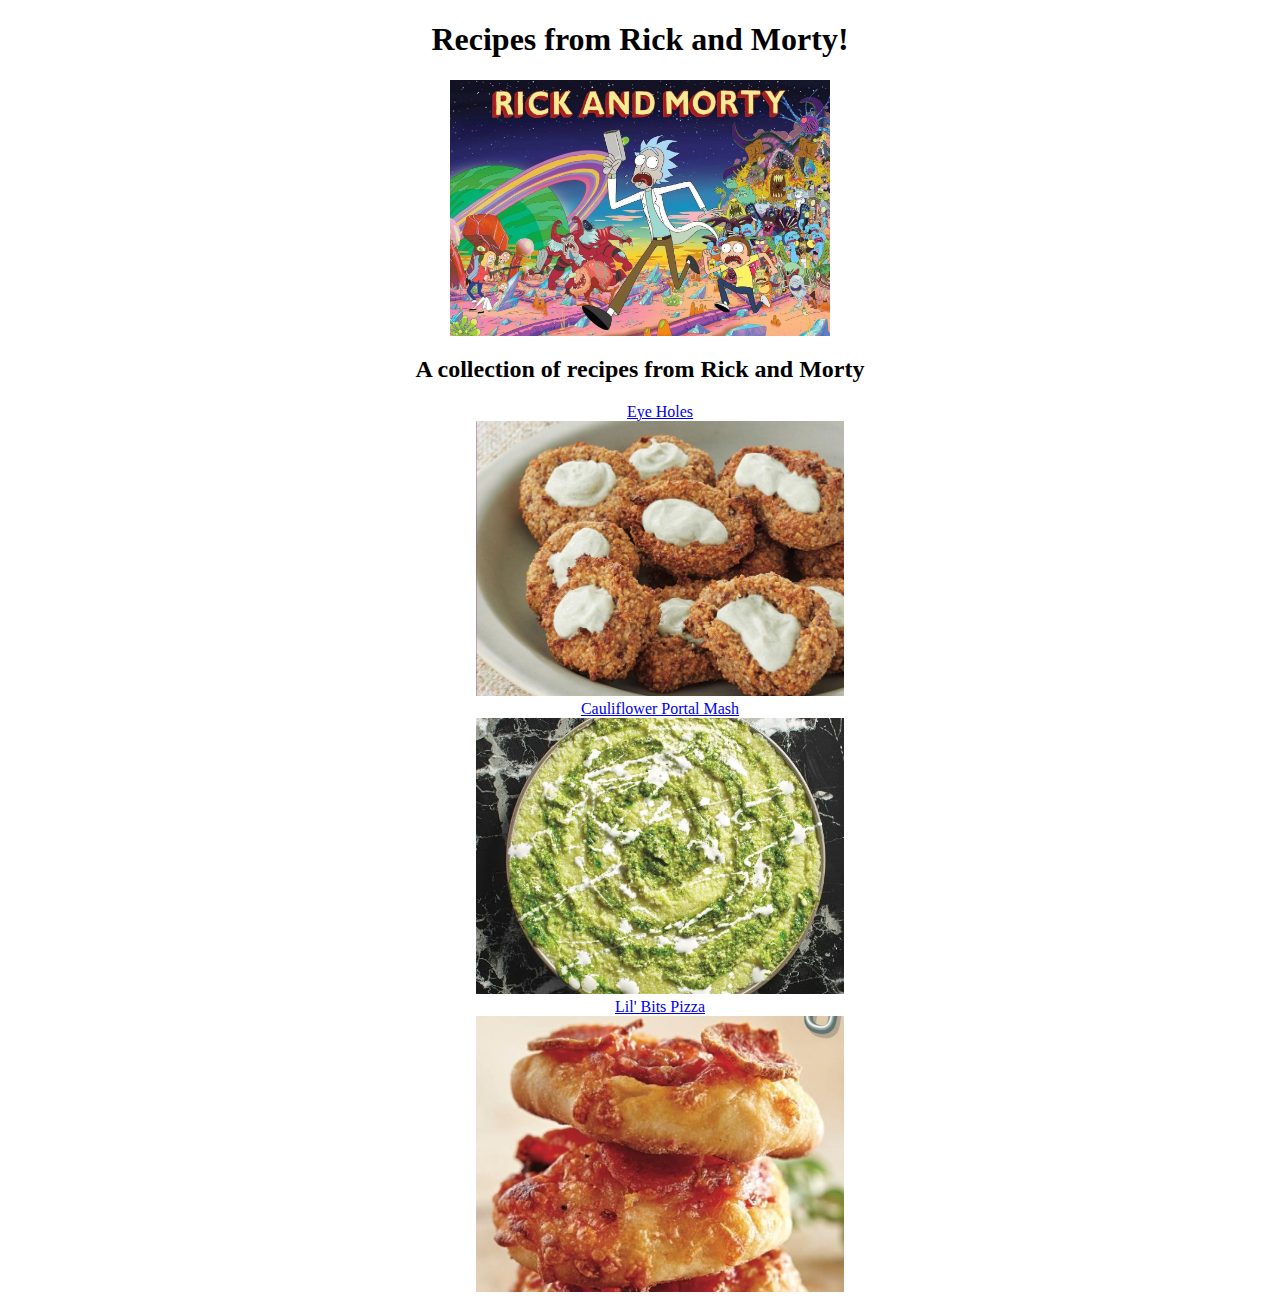
==== index.html @ d2957f33 "Add images. Add home page. Add styles" ====
<!DOCTYPE html>
<html>
  <head>
    <title>ODIN RECIPES</title>
    <link rel="stylesheet" href="styles.css">
  </head>
  <body>
    <header>
      <h1>Recipes from Rick and Morty!</h1>
      <img class="rick-and-morty-image" src="image/RICK&MORTY.jpeg" alt="Rick and Morty">
    </header>
    <article>
      <h2>A collection of recipes from Rick and Morty</h2>
      <ul>
        <a href="lil-bits-pizza.html">
          <li>Eye Holes</li>
          <img class="eye-holes-image" src="image/eye-holes.jpeg" alt="eye-holes-image">
        </a>
        
        <a href="lil-bits-pizza.html">
          <li>Cauliflower Portal Mash</li>
          <img class="cauliflower-portal-mash-image" src="image/cauliflower-portal-mash.jpeg" alt="cauliflower-portal-mash-image">
        </a>
        
        <a href="lil-bits-pizza.html">
          <li>Lil' Bits Pizza</li>
          <img class="lil-bits-pizza-image" src="image/lil-bits-pizza.jpeg" alt="lil-bits-pizza-image">
        </a>

      </ul>
    </article>
  </body>
</html>
---- styles.css ----
.rick-and-morty-image{
  height: 30%;
  width: 30%;
  display: block;
  margin-left: auto;
  margin-right: auto;
}

h1{
  text-align: center;
}

h2{
  text-align: center;
}

img{
  height: 30%;
  width: 30%;
}
ul{
  list-style-type: none;
  text-align: center;
}
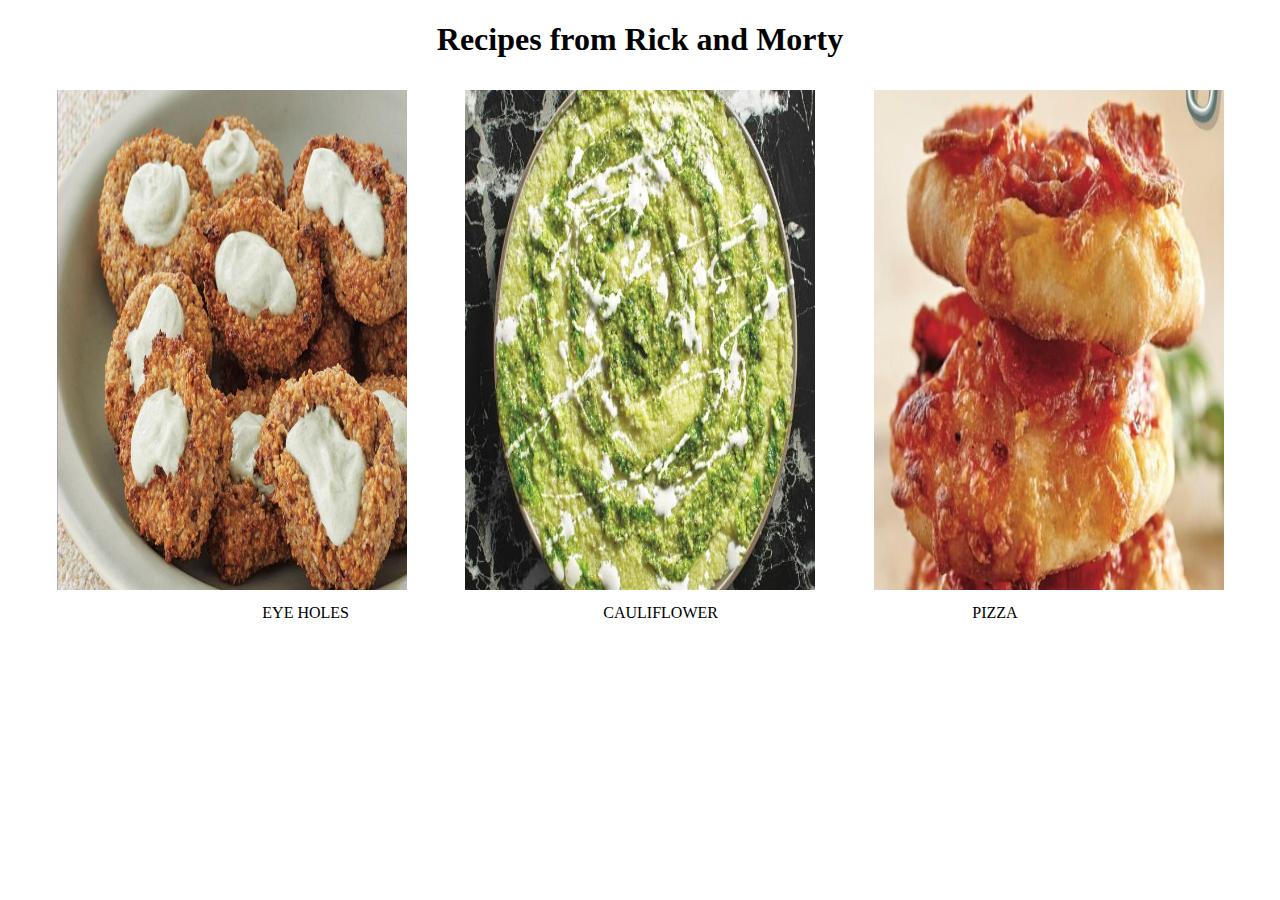
==== commit 10851fe8: "Added recipes pages" ====
--- a/index.html
+++ b/index.html
@@ -2,32 +2,31 @@
 <html>
   <head>
     <title>ODIN RECIPES</title>
-    <link rel="stylesheet" href="styles.css">
+    <link rel="stylesheet" href="styles/styles.css">
   </head>
   <body>
     <header>
-      <h1>Recipes from Rick and Morty!</h1>
-      <img class="rick-and-morty-image" src="image/RICK&MORTY.jpeg" alt="Rick and Morty">
     </header>
     <article>
-      <h2>A collection of recipes from Rick and Morty</h2>
-      <ul>
-        <a href="lil-bits-pizza.html">
-          <li>Eye Holes</li>
-          <img class="eye-holes-image" src="image/eye-holes.jpeg" alt="eye-holes-image">
+      <h1>Recipes from Rick and Morty</h1>
+      <div class="flexbox-container">
+        <a href="recipes/eye-holes.html">
+          <img class="eye-holes-image flexbox-item" src="image/eye-holes.jpeg" alt="eye-holes-image">
+        </a>
+        <a href="recipes/cauliflower.html">
+          <img class="cauliflower-portal-mash-image flexbox-item" src="image/cauliflower-portal-mash.jpeg" alt="cauliflower-portal-mash-image">
         </a>
         
-        <a href="lil-bits-pizza.html">
-          <li>Cauliflower Portal Mash</li>
-          <img class="cauliflower-portal-mash-image" src="image/cauliflower-portal-mash.jpeg" alt="cauliflower-portal-mash-image">
+        <a href="recipes/pizza.html">
+          <img class="lil-bits-pizza-image flexbox-item" src="image/lil-bits-pizza.jpeg" alt="lil-bits-pizza-image">
         </a>
-        
-        <a href="lil-bits-pizza.html">
-          <li>Lil' Bits Pizza</li>
-          <img class="lil-bits-pizza-image" src="image/lil-bits-pizza.jpeg" alt="lil-bits-pizza-image">
-        </a>
-
-      </ul>
+      </div>
+      <div class="text">
+        <div>EYE HOLES</div>
+        <div>CAULIFLOWER</div>
+        <div>PIZZA</div>
+      </div>
+      
     </article>
   </body>
 </html>--- a/styles/styles.css
+++ b/styles/styles.css
@@ -0,0 +1,21 @@
+
+
+.flexbox-container{
+  display: flex;
+  justify-content: space-evenly;
+}
+
+.flexbox-item{
+  width: 350px;
+  margin: 10px;
+  min-height: 500px;
+}
+
+h1{
+  text-align: center;
+}
+
+.text{
+  display: flex;
+  justify-content: space-evenly;
+}
